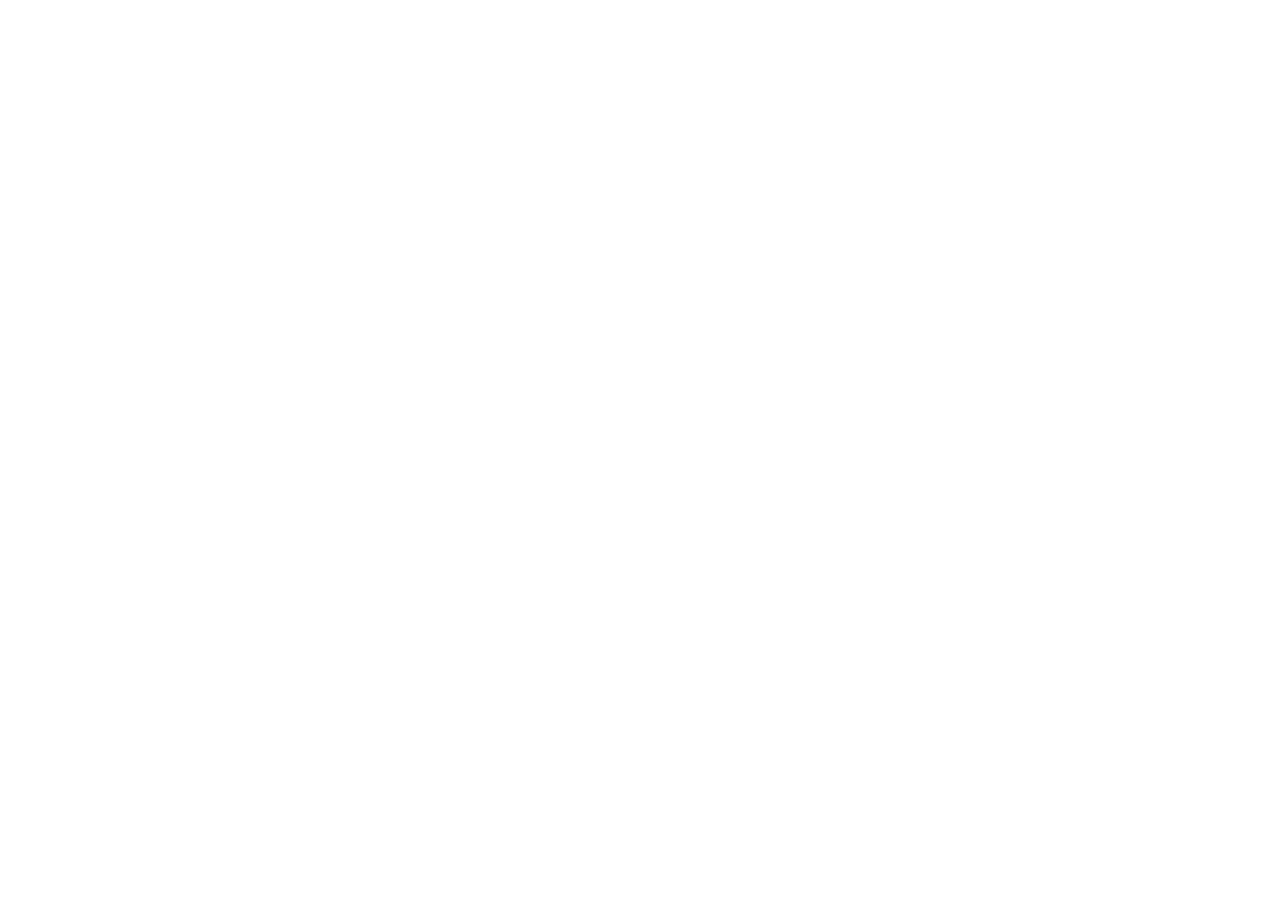
==== v2/pseudoelementos.html @ d93d6b1f "Add files via upload" ====
<!DOCTYPE html>
<html lang="en">
<head>
    <meta charset="UTF-8">
    <meta name="viewport" content="width=device-width, initial-scale=1.0">
    <title>Document</title>
</head>
<body>
    
   </section>
   <div class="container">
    <div class="items"></div>
    <div class="items"></div>
    <div class="items"></div>
</body>
</html>
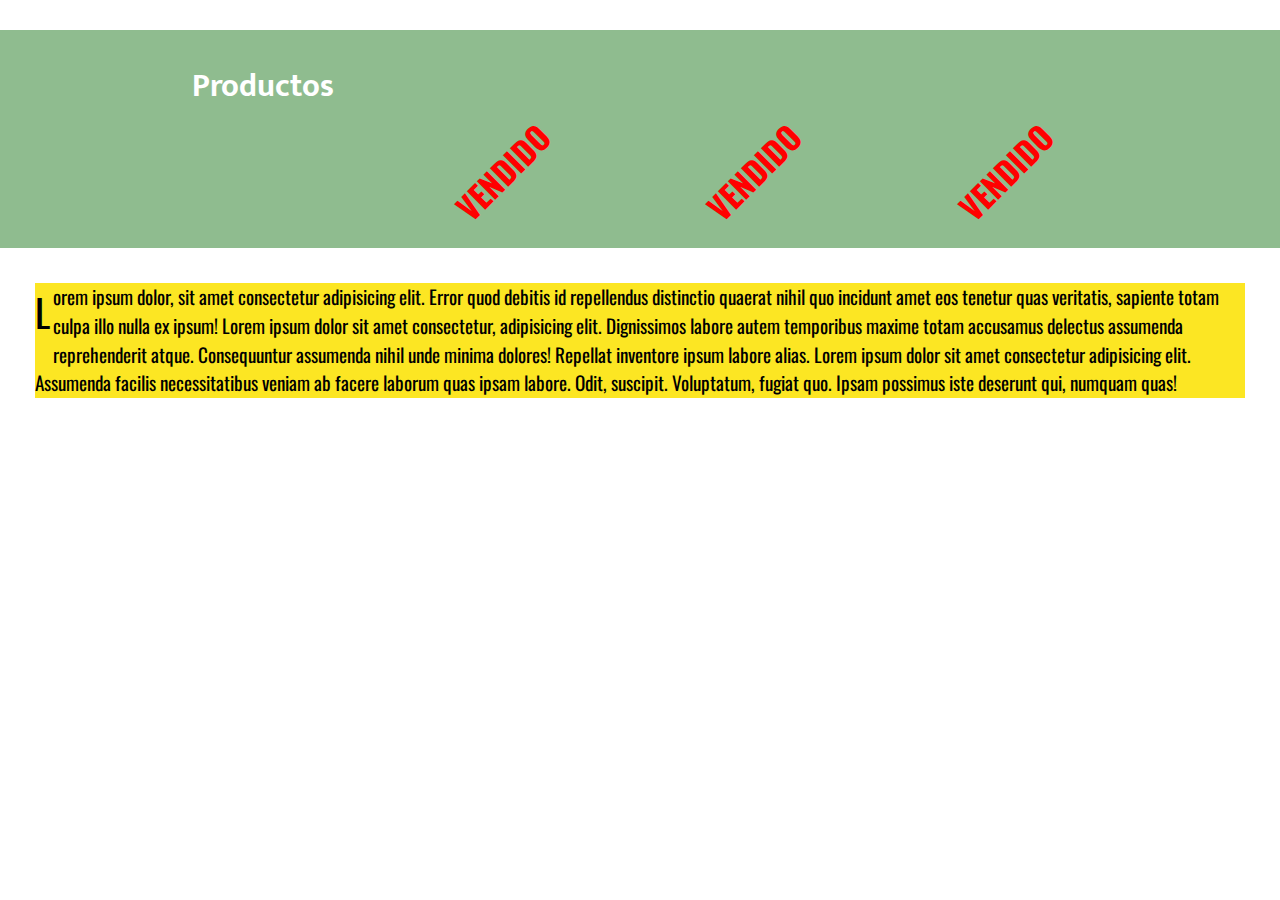
==== commit 5c4a8cc2: "Add files via upload" ====
--- a/v2/pseudoelementos.html
+++ b/v2/pseudoelementos.html
@@ -3,14 +3,26 @@
 <head>
     <meta charset="UTF-8">
     <meta name="viewport" content="width=device-width, initial-scale=1.0">
-    <title>Document</title>
+    <title>Pseudoelementos</title>
+    <link href="https://fonts.googleapis.com/css2?family=Comfortaa:wght@300;700&family=Mukta:wght@200;800&family=Oswald:wght@200;700&display=swap" rel="stylesheet">
+
+    <!-- HOJA DE ESTILOS DEL PROYECTO -->
+    <link rel="stylesheet" href="../css/pseudo.css">
 </head>
 <body>
-    
-   </section>
-   <div class="container">
-    <div class="items"></div>
-    <div class="items"></div>
-    <div class="items"></div>
+    <section id="productos">
+        <div class="container">
+            <h2>Productos</h2><br>
+            <div class="item"></div>
+            <div class="item"></div>
+            <div class="item"></div>
+        </div>
+    </section>
+    <section class="contenido">
+        <p>Lorem ipsum dolor, sit amet consectetur adipisicing elit. Error quod debitis id repellendus distinctio quaerat nihil quo incidunt amet eos tenetur quas veritatis, sapiente totam culpa illo nulla ex ipsum!
+            Lorem ipsum dolor sit amet consectetur, adipisicing elit. Dignissimos labore autem temporibus maxime totam accusamus delectus assumenda reprehenderit atque. Consequuntur assumenda nihil unde minima dolores! Repellat inventore ipsum labore alias.
+            Lorem ipsum dolor sit amet consectetur adipisicing elit. Assumenda facilis necessitatibus veniam ab facere laborum quas ipsam labore. Odit, suscipit. Voluptatum, fugiat quo. Ipsam possimus iste deserunt qui, numquam quas!
+        </p>
+    </section>
 </body>
 </html>--- a/css/pseudo.css
+++ b/css/pseudo.css
@@ -0,0 +1,40 @@
+/* DOCUMENTO CSS */
+
+* {margin: 0%; padding: 0%; }
+
+#productos {width: 100%; min-height: 1px; 
+    background-color: darkseagreen; color: white; 
+    padding: 30px 0px;}
+
+.container {width: 70%; min-height: 1px; 
+    display: flex; margin: 0px auto; }
+
+/* display flex convierte el elemento a un objeto flexible */
+/* margin para centrar */
+
+.item {width: 33.33%; text-align: center; 
+    min-height: 150px; background-image: url(../img/doo\ wops.jpg); 
+    background-size: 100% 100%; }
+
+.item::after {content: "Vendido"; display: block; 
+    width: 100%; padding: 8px; text-transform: uppercase; 
+    margin-top: 95px; transform: rotate(-45deg); color: red; 
+    position: relative; top: -15px; left: 35px; 
+    font-weight: bolder; font-size: xx-large; }
+
+.contenido {padding: 35px; }
+
+.contenido p {line-height: 1.5; }
+
+.contenido p::first-letter {font-size: 2em; float: left; 
+    margin-right: 3px; }
+
+/* ESPECIFICIDAD */
+body section.contenido p {background-color: rgb(252, 230, 35);} 
+
+/* las clases suelen usarse con mayor frecuencia en interfaz, como en formularios o botones */
+/* es recomendable usar los elementos más específicos (id) lo más cerca del body (header, section, footer, etc.). se usa también para animaciones al cancelar las clases */
+
+body {font-family: 'Oswald', sans-serif; font-size: larger; padding: 30px 0px;}
+
+h2 {font-family: 'Mukta', sans-serif; font-size: xx-large; }